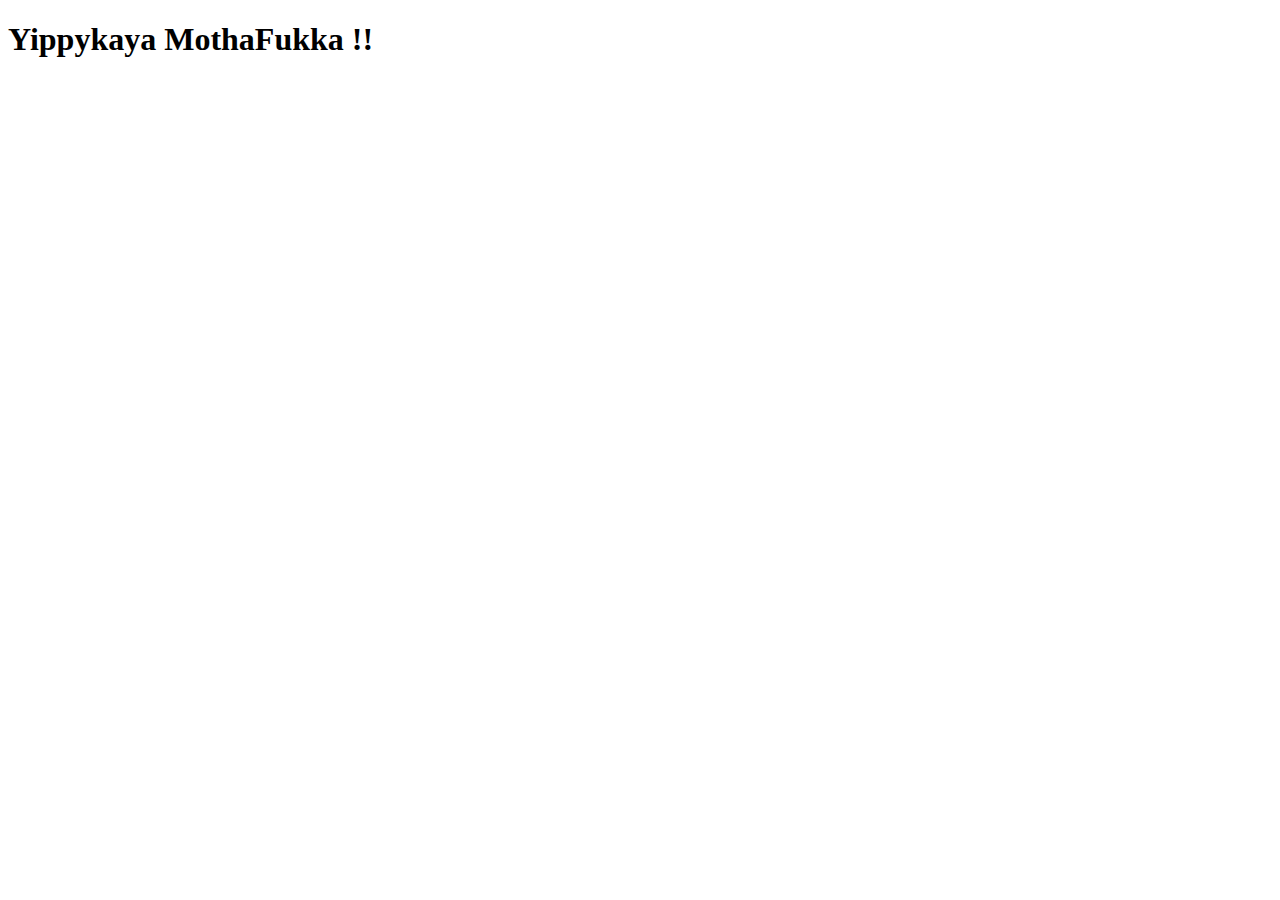
==== Winey/src/templates/index.html @ a05ab1b3 "Setup of blueprint for database migration, user creation and requirements" ====
<!DOCTYPE html>
<html lang="en">
<head>
    <meta charset="UTF-8">
    <meta name="viewport" content="width=device-width, initial-scale=1.0">
    <title>Winey</title>
</head>
<body>
    <h1>Yippykaya MothaFukka !! </h1>
</body>
</html>
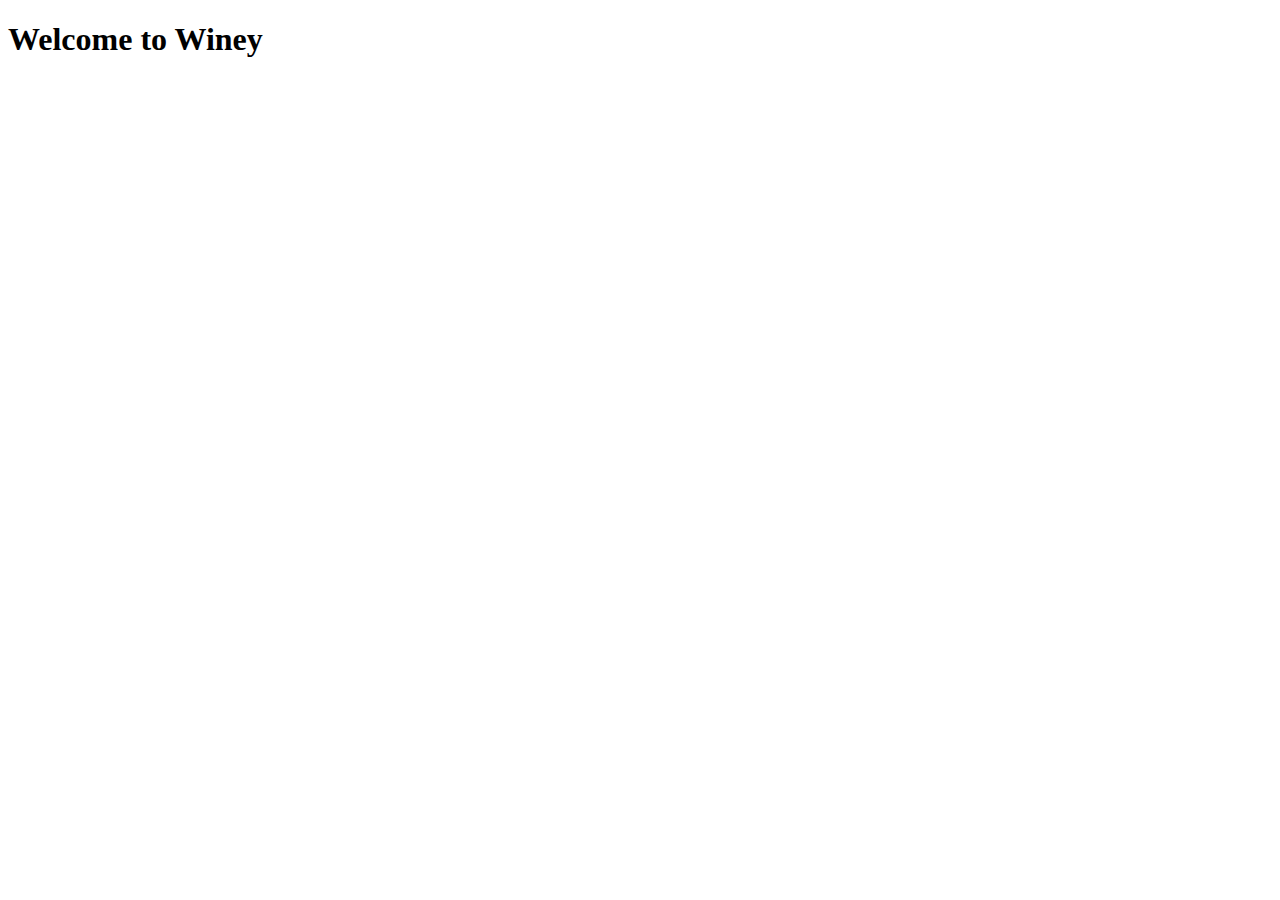
==== commit ddf8c46b: "Adding search bar, and a bit of clean up" ====
--- a/Winey/src/templates/index.html
+++ b/Winey/src/templates/index.html
@@ -6,6 +6,6 @@
     <title>Winey</title>
 </head>
 <body>
-    <h1>Yippykaya MothaFukka !! </h1>
+    <h1>Welcome to Winey </h1>
 </body>
 </html>
